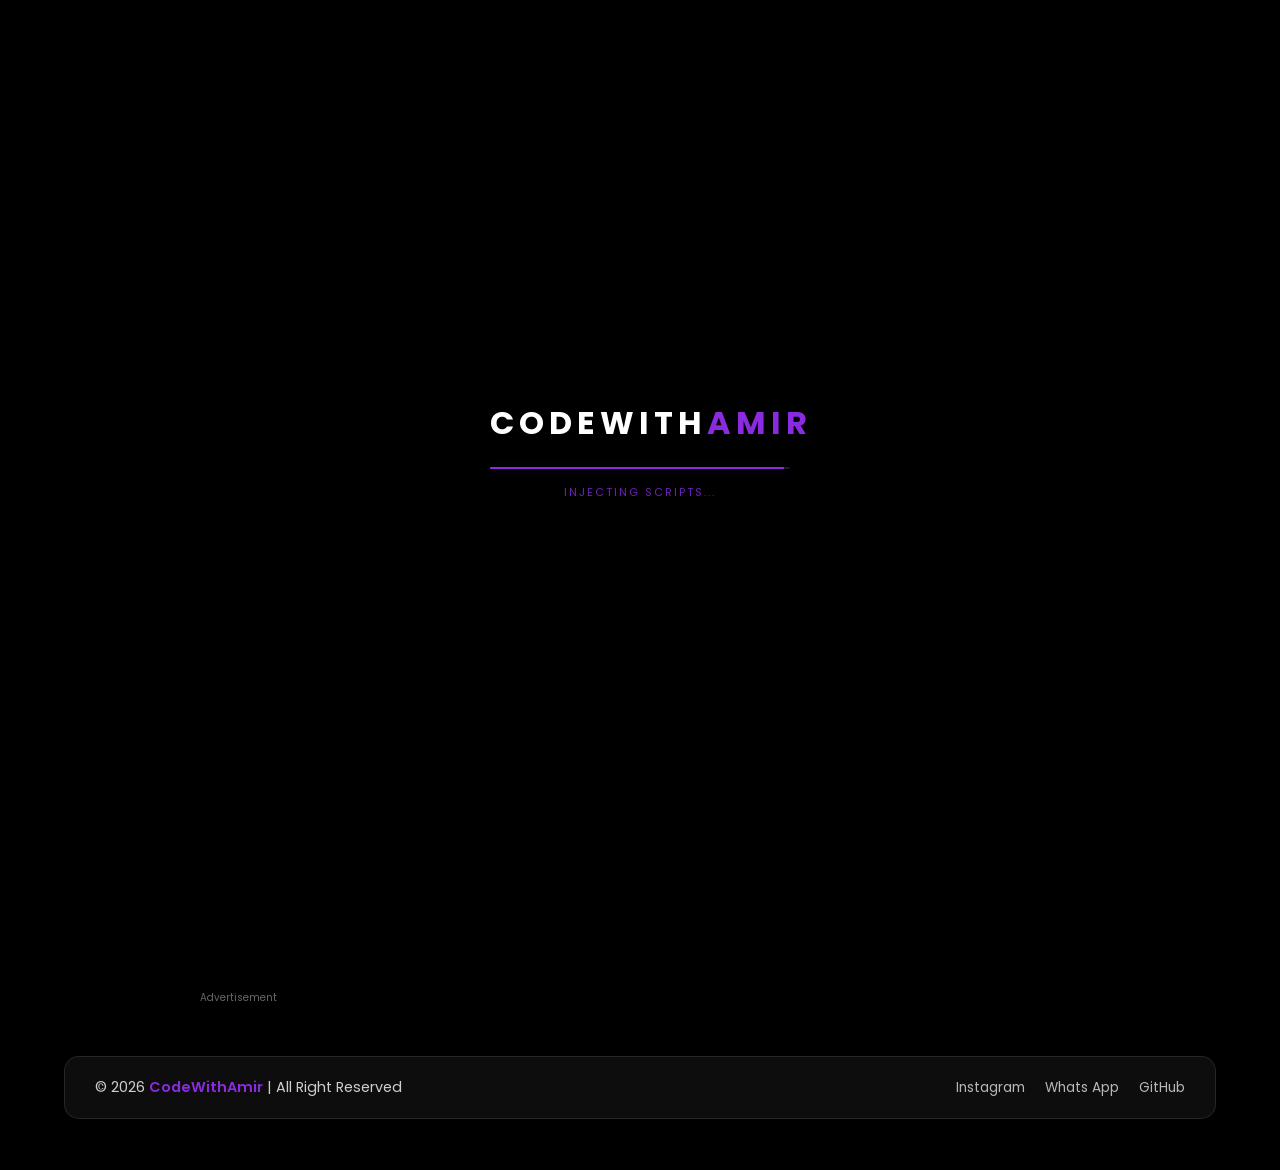
==== Components/About/index.html @ 59b656be "pages" ====
<!DOCTYPE html>
<html lang="en">

<head>
    <meta charset="UTF-8">
    <meta name="viewport" content="width=device-width, initial-scale=1.0">

    <title>CodeWithAmir | About | Full Stack Web Developer & UI/UX Designer</title>
    <script src="https://pl29002512.profitablecpmratenetwork.com/f2/3a/11/f23a113c475802f90e6fc551e16af2c6.js"></script>
    <meta name="google-site-verification" content="2J8DmZffIzdve6CEmCS5mkS3hK9vtjGKqrGUZhqsQJg" />
    <meta name="description"
        content="Hi, I'm Amir, a creative Full Stack Web Developer specializing in custom, animated, and high-performance websites. See my portfolio and contact me for projects.">

    <meta name="keywords"
        content="Amir Web Developer, Full Stack Developer Pakistan, Lahore UI/UX Designer, CodeWithAmir, Custom Website Developer, Freelancer">

    <meta property="og:title" content="CodeWithAmir | Digital Portfolio">
    <meta property="og:description" content="Check out my animated, professional digital portfolio.">
    <link rel="stylesheet" href="/CSS/style.css">
    <link href="https://fonts.googleapis.com/css2?family=Poppins:wght@300;400;600;800&display=swap" rel="stylesheet">
    <link rel="shortcut icon" href="/Assets/CodeWithAmir-favicone.png" type="image/x-icon">
    <meta name="theme-color" content="#0f172a">
</head>

<body>
    <canvas id="smokeCanvas"></canvas>

    <canvas id="rainCanvas"></canvas>

    <div id="preloader">
        <div class="loader-content">
            <h1 class="loader-logo">CodeWith<span>Amir</span></h1>
            <div class="progress-container">
                <div class="progress-bar" id="progress"></div>
            </div>
            <p id="loader-status">Initializing Systems...</p>
        </div>
    </div>
    <nav class="navbar">
        <div class="logo">CodeWith<span>Amir</span></div>

        <div class="menu-icon" id="menuIcon" onclick="toggleMenu()">
            <div class="bar bar1"></div>
            <div class="bar bar2"></div>
            <div class="bar bar3"></div>
        </div>

        <ul class="nav-links" id="navLinks">
            <li><a href="/index.html" class="nav-link">Home</a></li>
            <li><a href="./index.html" class="nav-link">About</a></li>
            <li><a href="../Skills/index.html" class="nav-link">Skills</a></li>
            <li><a href="../Projects/index.html" class="nav-link">Projects</a></li>
            <li><a href="../Contact/index.html" class="nav-link">Contact</a></li>
        </ul>
    </nav>

    <section id="About" class="About-section">

        <div class="about-card">
            <h2 class="section-title">About <span>Me</span></h2>
            <div class="About-content">
                <p>
                    I am a 10th-grade student and a passionate <strong>Full-Stack Developer</strong> from Pakistan.
                    My journey in tech is inspired by my late grandfather, a master mechanic, from whom I learned the
                    value
                    of precision and hard work.
                </p>

            </div>

            <div class="about-stats">
                <div class="stat">
                    <h3>2+</h3>
                    <p>Years Codding</p>
                </div>

                <div class="stat">
                    <h3>5+</h3>
                    <p>Projects</p>
                </div>

                <div class="stat">
                    <h3>30+</h3>
                    <p>Subscribers</p>
                </div>
            </div>
    </section>


    <!-- ADD -->
    <p style="font-size: 10px; color: #666; margin-left: 200px; ">Advertisement</p>
    <div id="container-d165a28beb6c2dc081f9f7d6a922f3e0"
        style="display: flex; margin: auto; justify-content: center; align-items: center; width: 70%;"></div>
    <!-- ADD -->


    <footer class="footer">
        <div class="footer-content">
            <p>&copy; 2026 <span>CodeWithAmir</span> | All Right Reserved</p>

            <div class="footer-social">
                <a href="https://www.instagram.com/amirraza3946/" target="_blank">Instagram</a>
                <a href="https://wa.me/923027117796" target="_blank">Whats App</a>
                <a href="https://github.com/amirraza6596695-byte?tab=repositories" target="_blank">GitHub</a>
            </div>
        </div>
    </footer>
    <script src="/JS/script.js"></script>
    <script async="async" data-cfasync="false"
        src="https://pl29002477.profitablecpmratenetwork.com/d165a28beb6c2dc081f9f7d6a922f3e0/invoke.js"></script>

</body>

</html>
---- CSS/style.css ----
* {
    margin: 0;
    padding: 0;
    box-sizing: border-box;
    font-family: 'Poppins', sans-serif;
}

html {
    scroll-behavior: smooth;
}

body {
    background-color: #000000;
    color: white;
    overflow-x: hidden;
    min-height: 100vh;
}

/* OnLoad */
#preloader {
    position: fixed;
    top: 0;
    left: 0;
    width: 100%;
    height: 100vh;
    background: #000000;
    display: flex;
    justify-content: center;
    align-items: center;
    z-index: 9999;
    transition: transform 1s cubic-bezier(0.77, 0, 0.175, 1);
    /* Professional slide up */
}

.loader-content {
    text-align: center;
    width: 300px;
}

.loader-logo {
    font-size: 2rem;
    color: white;
    margin-bottom: 20px;
    letter-spacing: 5px;
    text-transform: uppercase;
}

.loader-logo span {
    color: #8A2BE2;
}

.progress-container {
    width: 100%;
    height: 2px;
    background: rgba(255, 255, 255, 0.1);
    border-radius: 10px;
    overflow: hidden;
    box-shadow: 0 0 10px rgba(138, 43, 226, 0.2);
}

.progress-bar {
    width: 0%;
    height: 100%;
    background: #8A2BE2;
    box-shadow: 0 0 15px #8A2BE2;
    transition: width 0.4s ease;
}

#loader-status {
    margin-top: 15px;
    font-size: 0.7rem;
    color: #8A2BE2;
    text-transform: uppercase;
    letter-spacing: 2px;
    opacity: 0.8;
}

#rainCanvas {
    position: fixed;
    top: 0;
    left: 0;
    width: 100%;
    height: 100%;
    z-index: -1;
    /* Smoke ke upar, content ke peeche */
    pointer-events: none;
    /* Mouse elements par click kar sake */
    display: none;
    /* Shoro mein hide rahe ga */
}

#smokeCanvas {
    position: fixed;
    top: 0;
    left: 0;
    width: 100%;
    height: 100%;
    z-index: -1;
    pointer-events: none;
}

/* Navbar Style */
.navbar {
    position: fixed;
    top: 20px;
    width: 90%;
    left: 5%;
    display: flex;
    justify-content: space-between;
    align-items: center;
    padding: 15px 30px;
    background: rgba(255, 255, 255, 0.05);
    backdrop-filter: blur(10px);
    border: 1px solid rgba(255, 255, 255, 0.1);
    border-radius: 15px;
    z-index: 100;
}

.logo {
    font-size: 24px;
    font-weight: 800;
    letter-spacing: 1px;
}

.logo span {
    color: #8A2BE2;
}

.nav-links {
    display: flex;
    list-style: none;
    gap: 25px;
    transition: transform 0.3s ease-in-out;
}

.nav-links a {
    text-decoration: none;
    color: white;
    font-weight: 400;
    transition: 0.3s;
}

.nav-links a:hover {
    color: #8A2BE2;
}

/* Hamburger Menu Icon */
.menu-icon {
    display: none;
    cursor: pointer;
}

.drowpdown {
    position: relative;
    display: inline-block;
}

/* Drowpdown content hidden Defult */

.drowpdown-content {
    display: none;
    position: absolute;
    background: rgba(0, 0, 0, 0.9);
    min-width: 160px;
    box-shadow: 0px 8px 16px rgba(0, 0, 0, 0.5);
    z-index: 1000;
    border: 1px solid rgba(0, 212, 255, 0.3);
    border-radius: 8px;
    list-style: none;
    padding: 10px 0;
}

.drowpdown-content li a {
    color: white;
    padding: 10px 20px;
    text-decoration: none;
    display: block;
    font-size: 14px;
    transition: 0.3s;
}

.drowpdown-content li a:hover {
    background-color: rgba(0, 212, 255, 0.2);
    color: #ffcc00;
}

.drowpdown:hover .drowpdown-content {
    display: block;
}

.nav-a {
    border: solid white;
    border-width: 0 2px 2px 0;
    display: inline-block;
    padding: 1px;
    margin-left: 5px;
    vertical-align: middle;
}

.bar {
    width: 25px;
    height: 3px;
    background-color: white;
    margin: 5px 0;
    transition: 0.4s;
    border-radius: 3px;
}

/* Responsive Logic */
@media screen and (max-width: 768px) {
    .navbar {
        width: 95%;
        left: 2.5%;
    }

    .nav-links {
        position: fixed;
        right: 0;
        top: 0;
        height: 100vh;
        width: 70%;
        background: rgba(0, 0, 0, 0.95);
        backdrop-filter: blur(15px);
        flex-direction: column;
        justify-content: center;
        align-items: center;
        transform: translateX(100%);
    }

    .nav-links.active {
        transform: translateX(0);
    }

    .menu-icon {
        display: block;
        z-index: 101;
    }
}

/* Menu Icon Animation */
.menu-icon.active .bar1 {
    transform: rotate(-45deg) translate(-5px, 6px);
}

.menu-icon.active .bar2 {
    opacity: 0;
}

.menu-icon.active .bar3 {
    transform: rotate(45deg) translate(-5px, -6px);
}

/* Hero Section */

.hero {
    height: 50vh;
    width: 80%;
    margin: 270px auto;
    background: rgba(131, 127, 127, 0.062);
    backdrop-filter: blur(5px);
    border: 2px solid rgba(46, 44, 44, 0.062);
    box-shadow: 0px 1px 60px #8A2BE2;
    border-radius: 30px;
    padding: 70px;

}

.main-name {
    font-size: 3rem;
    font-weight: 800;
    letter-spacing: -1px;
    margin: 20px auto 30px auto;
    color: white;
}

.main-name span {
    color: #8A2BE2;
}



.tagline {
    font-size: 1.2rem;
    font-weight: 300;
    color: rgba(255, 255, 255, 0.8);
    max-width: 600px;
    /* margin: 10px auto 30px auto; */
    line-height: 1.6;
    letter-spacing: 0.5px;
}

.tagline span {
    display: block;
    color: #8A2BE2;
    font-weight: 500;
}

.hero-btn {
    display: flex;
    gap: 20px;
    margin-top: 30px;
    z-index: 10;
}

.hero-tagline {
    font-size: 1.5rem;
    color: white;
    margin-top: 6px;
    letter-spacing: 1px;
    text-transform: uppercase;
}

.typing {
    color: #8A2BE2;
    /* Purple text for dynamic roles */
    font-weight: 700;
}

.cursor {
    display: inline-block;
    width: 3px;
    background-color: #8A2BE2;
    /* Purple blinking cursor */
    margin-left: 2px;
    animation: blink 0.7s infinite;
}

@keyframes blink {

    0%,
    100% {
        opacity: 1;
    }

    50% {
        opacity: 0;
    }
}

.btn {
    padding: 14px 35px;
    font-size: 1rem;
    font-weight: 600;
    text-decoration: none;
    border-radius: 50px;
    transition: all 0.4s cubic-bezier(0.175, 0.885, 0.32, 1.275);
    display: inline-flex;
    cursor: pointer;
    background: transparent;
    backdrop-filter: blur(10px);
    letter-spacing: 0.5px;
}

.btn:hover {
    background: #8A2BE2;
    color: white;
    transform: translateY(-7px);
    box-shadow: 0 3px 4px #8A2BE2;
}

section {
    padding: 300px 100px;
}

/* About Section */

.About-section {
    height: 50vh;
    width: 80%;
    margin: 270px auto;
    background: rgba(131, 127, 127, 0.062);
    backdrop-filter: blur(5px);
    border: 2px solid rgba(46, 44, 44, 0.062);
    box-shadow: 0px 1px 60px #8A2BE2;
    border-radius: 30px;
    padding: 70px;
}

.section-title {
    font-size: 2.5rem;
    margin-bottom: 30px;
    text-align: center;
}

.section-title span {
    color: #8A2BE2;
}

.about-content p {
    color: rgba(255, 255, 255, 0.8);
    line-height: 0.8px;
    margin-bottom: 20px;
    font-size: 1.1rem;
}

/* State row */

.about-stats {
    display: flex;
    justify-content: space-around;
    margin-top: 40px;
    gap: 15px;
}

.stat h3 {
    color: #8A2BE2;
    font-size: 1.8rem;
    margin-bottom: 5px;
}

.stat p {
    font-size: 0.9rem;
    opacity: 0.6;
}

/* Section Skills */

.Skills-section {
    width: 80%;
    margin: 270px auto;
    background: rgba(131, 127, 127, 0.062);
    backdrop-filter: blur(5px);
    border: 2px solid rgba(46, 44, 44, 0.062);
    box-shadow: 0px 1px 60px #8A2BE2;
    border-radius: 30px;
    padding: 100px;
    text-align: center;
    display: flex;
    justify-content: center;
    align-items: center;
    height: 50vh;

}

.skills-container {
    display: flex;
    /* grid-template-columns: 1fr 1fr; */
    gap: 40px;
    margin-top: 30px;
}

.skills-group h3 {
    color: #8A2BE2;
    font-size: 1.2rem;
    margin-top: 20px;
    margin-bottom: 20px;
    letter-spacing: 1px;
}

.skills-tags {
    display: flex;
    flex-wrap: wrap;
    gap: 10px;
    justify-content: center;
}

.skills-tags span {
    background-color: rgba(255, 255, 255, 0.05);
    border: 1px solid rgba(138, 43, 226, 0.02);
    color: white;
    padding: 8px 15px;
    border-radius: 50px;
    font-size: 0.9rem;
    transition: 0.3s ease;
}

.skills-tags span:hover {
    background-color: #8A2BE2;
    box-shadow: 0 0 15px #8A2BE2;
    transform: translateY(-3px);
}


/* Sections Project */


.Projects-section {
    height: 70vh;
    width: 80%;
    margin: 270px auto;
    background: rgba(131, 127, 127, 0.062);
    backdrop-filter: blur(5px);
    border: 2px solid rgba(46, 44, 44, 0.062);
    box-shadow: 0px 1px 60px #8A2BE2;
    border-radius: 30px;
    padding: 70px;
    overflow-y: auto;
}

.Projects-section::-webkit-scrollbar {
    width: 6px;
}

.project-grid {
    display: grid;
    grid-template-columns: repeat(3, 1fr);
    gap: 20px;
}

.project-grid:nth-child(5) {
    grid-column: 2 / 3;
    margin-left: 50%;
}

.project-card {
    background-color: rgba(255, 255, 255, 0.05);
    border-radius: 1px solid rgba(138, 43, 226, 0.2);
    padding: 25px;
    border-radius: 20px;
    transition: .5s ease;
}

.project-card:hover {
    background: #8A2BE2 !important;
    box-shadow: 0 0 20px #8A2BE2;
    border: none;
    color: white;
    transform: translateY(-3px);
}

.project-footer {
    margin-top: 30px;
}

.contact-btn {
    background-color: #8A2BE2 !important;
    box-shadow: 0 0 20px #8A2BE2;
    border: none;
    color: white;
    text-align: center;
}


/* Contact Us */
.contact-section {
    min-height: 100vh;
    display: flex;
    justify-content: center;
    align-items: center;
    padding: 80px 20px;
}

.contact-card {
    background: rgba(255, 255, 255, 0.03);
    border: 1px solid rgba(255, 255, 255, 0.3);
    box-shadow: 0 0 30px rgba(138, 43, 226, 0.02);
    border-radius: 20px;
    padding: 40px;
    max-width: 400px;
    width: 100%;
    text-align: center;
    backdrop-filter: blur(7px);
}

.contact-form {
    display: flex;
    flex-direction: column;
    gap: 15px;
    margin-top: 25px;
}

.input-group {
    display: flex;
    gap: 15px;
}

.contact-form input,
.contact-form textarea {
    width: 100%;
    background: rgba(255, 255, 255, 0.05);
    border: 1px solid rgba(138, 43, 226, 0.02);
    padding: 12px 15px;
    border-radius: 10px;
    color: white;
    font-size: 0.9rem;
    outline: none;
    transition: .5s ease;
    resize: none;
}

.contact-form input:focus,
.contact-form textarea:focus {
    border-color: #8A2BE2;
    background: rgba(138, 43, 226, 0.2);
}

.send-btn {
    background: #8A2BE2 !important;
    margin: 10px auto 0;
    border: none;
    padding: 10px 30px !important;
    font-size: 0.9rem !important;
}

.social-links p {
    margin-top: 10px;
    font-size: 0.8rem;
    opacity: 0.6;
    margin-bottom: 10px;
}

.links {
    display: flex;
    justify-content: center;
    gap: 20px;
}

.links a {
    color: white;
    text-decoration: none;
    font-size: 0.9rem;
    transition: 0.3s ease;
}

.links a:hover {
    color: #8A2BE2;
}


.footer {
    width: 90%;
    margin: 50px auto 30px auto;
    padding: 20px 30px;
    background: rgba(255, 255, 255, 0.05);
    backdrop-filter: blur(10px);
    border: 1px solid rgba(255, 255, 255, 0.1);
    border-radius: 15px;
    text-align: center;
}

.footer-content {
    display: flex;
    justify-content: space-between;
    align-items: center;
    flex-wrap: wrap;
    gap: 15px;
}

.footer-content p {
    font-size: 0.9rem;
    color: rgba(255, 255, 255, 0.8);
}

.footer-content p span {
    color: #8A2BE2;
    font-weight: 600;
}

.footer-social {
    display: flex;
    gap: 20px;
}

.footer-social a {
    text-decoration: none;
    color: white;
    font-size: 0.85rem;
    transition: 0.3s;
    opacity: 0.7;
}

.footer-social a:hover {
    color: #8A2BE2;
    opacity: 1;
}



/* All website Responsiv */

/* ============================================================
   COMBINED RESPONSIVE LOGIC (SAB SE NICHE RAKHEIN)
   ============================================================ */

@media screen and (max-width: 768px) {

    /* 1. Global Section Resets */
    .hero,
    .About-section,
    .Skills-section,
    .Projects-section,
    .contact-section {
        width: 95% !important;
        margin: 100px auto 30px auto !important;
        /* Huge 270px margin fix */
        height: auto !important;
        min-height: auto !important;
        padding: 40px 15px !important;
    }

    /* 2. Hero Section Mobile */
    .main-name {
        font-size: 2.2rem !important;
        line-height: 1.2;
        text-align: center;
    }

    .tagline {
        font-size: 1rem !important;
        text-align: center;
        margin: 0 auto;
    }

    .hero-btn {
        flex-direction: column;
        gap: 15px;
        width: 100%;
    }

    .btn {
        width: 100% !important;
        justify-content: center;
    }

    /* 3. About & Stats Fix */
    .about-content p {
        line-height: 1.6 !important;
        /* 0.8px fix */
        text-align: center;
    }

    .about-stats {
        flex-direction: column !important;
        gap: 20px;
    }

    .stat {
        text-align: center;
        background: rgba(138, 43, 226, 0.05);
        padding: 15px;
        border-radius: 15px;
    }

    /* 4. Skills & Projects Grid Fix */
    .skills-container {
        flex-direction: column !important;
        gap: 20px;
    }

    .project-grid {
        grid-template-columns: 1fr !important;
        /* Mobile par 1 column */
        gap: 15px;
    }

    .project-grid:nth-child(5) {
        margin-left: 0 !important;
        /* Alignment fix */
    }

    /* 5. Contact Form Mobile */
    .input-group {
        flex-direction: column;
        gap: 15px;
    }

    .contact-card {
        padding: 30px 15px !important;
    }

    /* 6. Footer Mobile */
    .footer-content {
        flex-direction: column !important;
        gap: 15px;
    }
}

/* --- Extra Small Devices (320px - 400px) --- */
@media screen and (max-width: 400px) {
    .main-name {
        font-size: 1.8rem !important;
    }

    .section-title {
        font-size: 1.8rem !important;
    }

    .logo {
        font-size: 20px !important;
    }
}
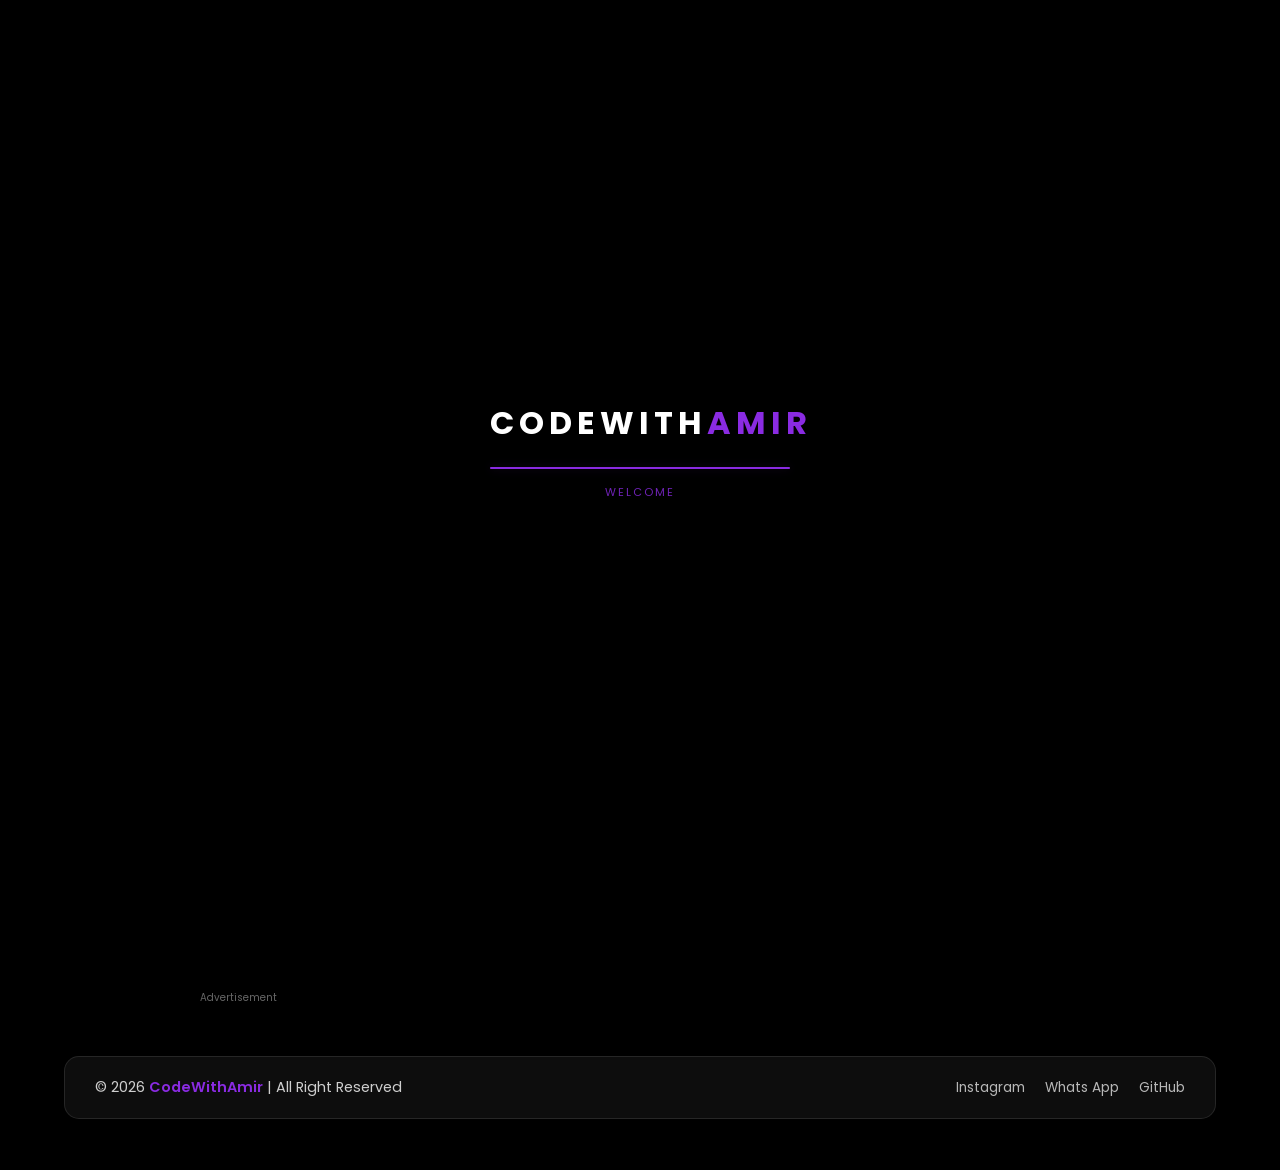
==== commit f11ee443: "Paths" ====
--- a/Components/About/index.html
+++ b/Components/About/index.html
@@ -16,9 +16,9 @@
 
     <meta property="og:title" content="CodeWithAmir | Digital Portfolio">
     <meta property="og:description" content="Check out my animated, professional digital portfolio.">
-    <link rel="stylesheet" href="/CSS/style.css">
+    <link rel="stylesheet" href="../../CSS/style.css">
     <link href="https://fonts.googleapis.com/css2?family=Poppins:wght@300;400;600;800&display=swap" rel="stylesheet">
-    <link rel="shortcut icon" href="/Assets/CodeWithAmir-favicone.png" type="image/x-icon">
+    <link rel="shortcut icon" href="../../Assets/CodeWithAmir-favicone.png" type="image/x-icon">
     <meta name="theme-color" content="#0f172a">
 </head>
 
@@ -105,7 +105,7 @@
             </div>
         </div>
     </footer>
-    <script src="/JS/script.js"></script>
+    <script src="../../JS/script.js"></script>
     <script async="async" data-cfasync="false"
         src="https://pl29002477.profitablecpmratenetwork.com/d165a28beb6c2dc081f9f7d6a922f3e0/invoke.js"></script>
 
